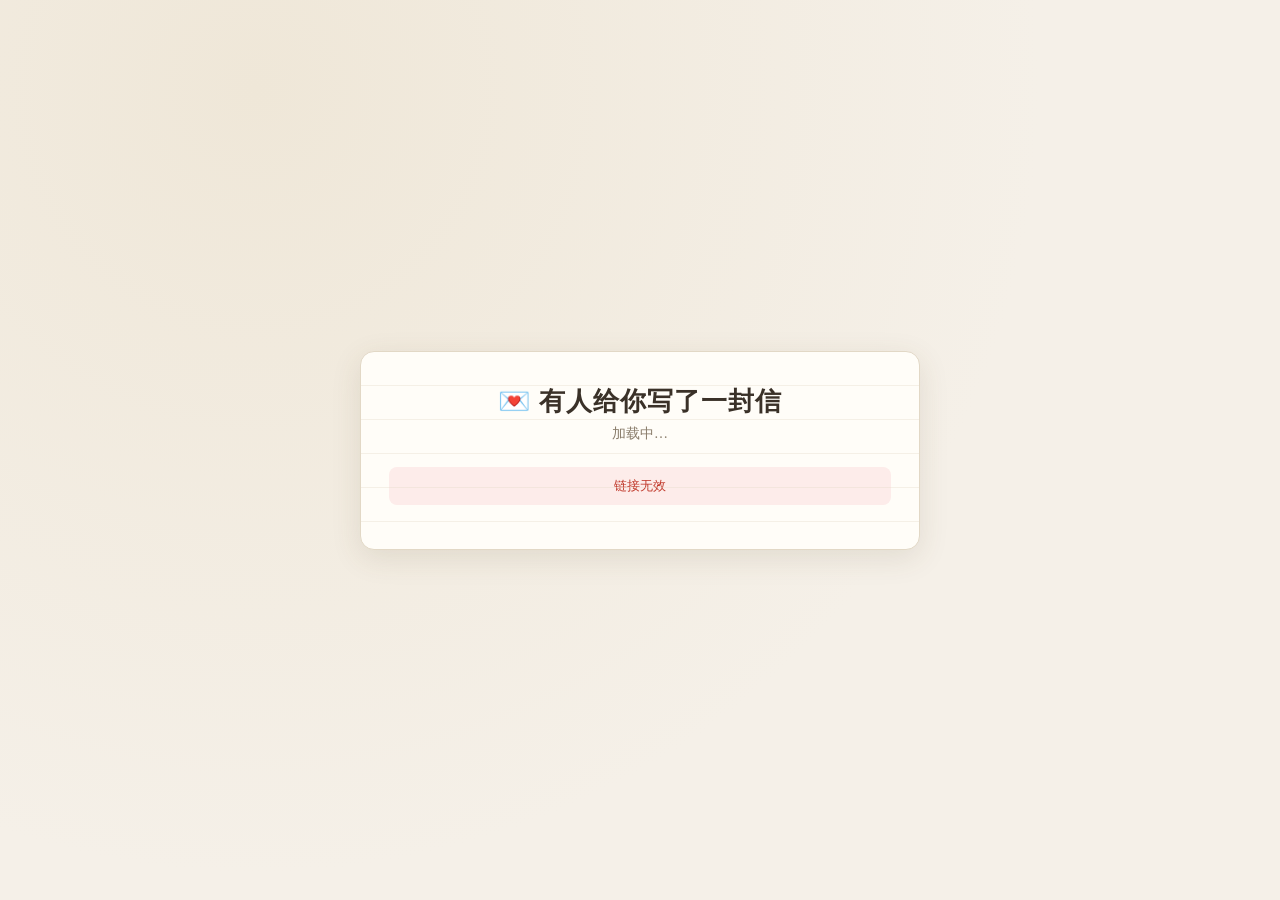
==== share.html @ 15dfe89a "Create share.html" ====
<!DOCTYPE html>
<html lang="zh-CN">
<head>
<meta charset="UTF-8">
<meta name="viewport" content="width=device-width,initial-scale=1">
<title>有人给你写了一封信</title>
<link rel="stylesheet" href="style.css">
<style>
  body{display:flex;align-items:center;justify-content:center;min-height:100vh;padding:20px}
  .share-wrap{max-width:560px;width:100%}
</style>
</head>
<body>
<div class="share-wrap">
  <div class="letter-paper" style="text-align:center">
    <h1 class="title">💌 有人给你写了一封信</h1>
    <p class="subtitle" id="share-meta">加载中…</p>
    <div id="share-body"></div>
  </div>
</div>
<script>
const $ = s => document.querySelector(s);

// 复用 app.js 中的加解密（简版内联）
async function deriveKey(password, salt) {
  const enc = new TextEncoder();
  const km = await crypto.subtle.importKey('raw', enc.encode(password), 'PBKDF2', false, ['deriveKey']);
  return crypto.subtle.deriveKey(
    { name:'PBKDF2', salt, iterations:150000, hash:'SHA-256' },
    km, { name:'AES-GCM', length:256 }, false, ['encrypt','decrypt']);
}
async function decrypt(payload, password) {
  const key = await deriveKey(password, new Uint8Array(payload.salt));
  const buf = await crypto.subtle.decrypt(
    { name:'AES-GCM', iv:new Uint8Array(payload.iv) },
    key, new Uint8Array(payload.data));
  return new TextDecoder().decode(buf);
}
function fmtDate(ts){const d=new Date(ts);return `${d.getFullYear()}年${d.getMonth()+1}月${d.getDate()}日`;}

const hash = location.hash.slice(1);
if (!hash) {
  $('#share-body').innerHTML = '<p class="error-msg">链接无效</p>';
} else {
  let data;
  try { data = JSON.parse(decodeURIComponent(escape(atob(hash)))); }
  catch(e){ $('#share-body').innerHTML = '<p class="error-msg">链接已损坏</p>'; }

  if (data) {
    const left = data.unlockAt - Date.now();
    if (left > 0) {
      const d = Math.ceil(left/86400000);
      $('#share-meta').textContent = `${fmtDate(data.unlockAt)} 才能打开（约 ${d} 天后）`;
      $('#share-body').innerHTML = `<div style="font-size:48px;margin:30px 0">🔒</div>
        <p class="m-sub">请到那天再来</p>
        ${data.hint?`<p class="m-sub">提示：${data.hint}</p>`:''}`;
    } else {
      $('#share-meta').textContent = `写于 ${fmtDate(data.createdAt)}`;
      $('#share-body').innerHTML = `
        <div class="field" style="text-align:left;margin-top:20px">
          <span>输入密码打开</span>
          <input type="password" id="spwd" placeholder="密码" autofocus>
        </div>
        <div id="serr"></div>
        <button class="primary-btn" style="margin-top:14px" id="sopen">打开信件</button>
      `;
      const tryOpen = async () => {
        const pwd = $('#spwd').value;
        if (!pwd) return;
        const btn = $('#sopen'); btn.disabled = true; btn.textContent='解密中…';
        try {
          const text = await decrypt(data.enc, pwd);
          const payload = JSON.parse(text);
          $('#share-body').innerHTML = `
            <div class="letter-content" style="text-align:left">
              ${payload.blessing?`<div class="content-blessing">${payload.blessing}</div>`:''}
              <div style="white-space:pre-wrap">${escapeHtml(payload.content)}</div>
              ${(payload.images||[]).map(s=>`<img src="${s}" style="max-width:100%;border-radius:8px;margin:10px 0">`).join('')}
              <div class="content-sign">—— ${escapeHtml(payload.signature||'佚名')}</div>
              <div class="content-date">${fmtDate(payload.writtenAt)}</div>
            </div>
          `;
        } catch(e) {
          btn.disabled = false; btn.textContent='打开信件';
          $('#serr').innerHTML = '<div class="error-msg">密码错误</div>';
          setTimeout(()=>$('#serr').innerHTML='',2600);
        }
      };
      $('#sopen').onclick = tryOpen;
      $('#spwd').addEventListener('keydown', e => { if (e.key==='Enter') tryOpen(); });
    }
  }
}
function escapeHtml(s){return String(s).replace(/[&<>"']/g,c=>({'&':'&amp;','<':'&lt;','>':'&gt;','"':'&quot;',"'":'&#39;'}[c]));}
</script>
</body>
</html>
---- style.css ----
:root{
  --bg:#f5f0e8;--bg2:#efe7d8;--paper:#fffdf8;
  --text:#3a3128;--muted:#8a7d6b;--line:#e2d8c6;
  --accent:#8b6f47;--accent2:#c9a96a;--gold:#d4af6a;
  --shadow:0 8px 30px rgba(90,70,40,.12);--radius:14px;
}
[data-theme="dark"]{
  --bg:#1e1b18;--bg2:#252119;--paper:#2a251e;
  --text:#e8e0d2;--muted:#9a8d7a;--line:#3a332a;
  --accent:#c9a96a;--accent2:#d4af6a;--gold:#e0c07a;
  --shadow:0 8px 30px rgba(0,0,0,.4);
}
*{box-sizing:border-box;margin:0;padding:0}
body{font-family:"Noto Serif SC","Songti SC",Georgia,serif;
  background:var(--bg);color:var(--text);min-height:100vh;transition:.3s;
  background-image:radial-gradient(circle at 20% 10%,var(--bg2),transparent 60%)}
.hidden{display:none!important}

/* 顶栏 */
.topbar{display:flex;align-items:center;gap:16px;padding:14px 24px;
  border-bottom:1px solid var(--line);backdrop-filter:blur(8px);
  position:sticky;top:0;z-index:10;
  background:color-mix(in srgb,var(--bg) 85%,transparent)}
.brand{font-weight:700;font-size:18px;letter-spacing:1px}
.tabs{display:flex;gap:6px;margin-left:auto}
.tab{border:none;background:transparent;color:var(--muted);padding:8px 16px;
  border-radius:20px;cursor:pointer;font-family:inherit;font-size:14px;transition:.2s}
.tab.active{background:var(--accent);color:#fff}
.tab:hover:not(.active){background:var(--bg2)}
.badge{display:inline-block;min-width:18px;padding:0 5px;background:var(--gold);
  color:#3a2f1a;border-radius:9px;font-size:11px;line-height:18px;margin-left:4px}
.icon-btn{border:none;background:transparent;font-size:18px;cursor:pointer;padding:6px;border-radius:8px}
.icon-btn:hover{background:var(--bg2)}

.container{max-width:760px;margin:0 auto;padding:32px 20px 80px}
.view{display:none;animation:fade .4s}
.view.active{display:block}
@keyframes fade{from{opacity:0;transform:translateY(8px)}to{opacity:1;transform:none}}
.title{font-size:26px;font-weight:700;letter-spacing:1px}
.subtitle{color:var(--muted);font-size:14px;margin:6px 0 24px}

/* ========== 书信纸 ========== */
.letter-paper{
  background:var(--paper);border-radius:var(--radius);
  box-shadow:var(--shadow);padding:32px 28px;position:relative;
  border:1px solid var(--line);overflow:hidden;
}
.letter-paper::before{
  content:"";position:absolute;inset:0;pointer-events:none;opacity:.35;
  background:repeating-linear-gradient(transparent,transparent 33px,var(--line) 33px,var(--line) 34px);
}
.blessing{
  font-size:17px;letter-spacing:3px;color:var(--accent);
  margin-bottom:16px;font-weight:600;position:relative;z-index:1;
}
.letter-body{
  width:100%;min-height:240px;border:none;outline:none;
  background:transparent;resize:vertical;position:relative;z-index:1;
  font-family:inherit;font-size:16px;line-height:34px;color:var(--text);
}
.counter{text-align:right;font-size:12px;color:var(--muted);margin-top:6px;position:relative;z-index:1}

/* 图片区（独立板块） */
.image-zone{margin-top:18px;position:relative;z-index:1;border-top:1px dashed var(--line);padding-top:14px}
.image-strip{display:flex;gap:10px;flex-wrap:wrap;margin-bottom:10px}
.image-item{position:relative;width:90px;height:90px;border-radius:8px;overflow:hidden;
  border:1px solid var(--line);background:var(--bg2)}
.image-item img{width:100%;height:100%;object-fit:cover;display:block}
.image-item button{position:absolute;top:2px;right:2px;width:20px;height:20px;border-radius:50%;
  border:none;background:rgba(0,0,0,.55);color:#fff;cursor:pointer;font-size:12px;line-height:1}
.add-image-btn{padding:8px 14px;border:1px dashed var(--line);border-radius:8px;
  background:transparent;color:var(--muted);cursor:pointer;font-family:inherit;font-size:13px;transition:.2s}
.add-image-btn:hover{border-color:var(--accent2);color:var(--accent)}

/* 落款 */
.signature-zone{display:flex;justify-content:space-between;align-items:flex-end;
  margin-top:24px;position:relative;z-index:1;gap:12px;flex-wrap:wrap}
.signature-input{border:none;border-bottom:1px solid var(--line);background:transparent;
  font-family:inherit;font-size:15px;color:var(--text);padding:6px 4px;outline:none;
  text-align:right;flex:1;max-width:260px;min-width:140px}
.signature-input:focus{border-color:var(--accent2)}
.signature-date{font-size:13px;color:var(--muted);font-style:italic;white-space:nowrap}

/* ========== 表单 ========== */
.form-section{margin:24px 0}
.section-label{font-size:14px;color:var(--muted);margin-bottom:10px;display:flex;
  justify-content:space-between;align-items:center}
.chips{display:flex;gap:8px;flex-wrap:wrap}
.chip{padding:6px 14px;border-radius:18px;border:1px solid var(--line);
  background:var(--paper);color:var(--text);cursor:pointer;font-family:inherit;font-size:13px;transition:.2s}
.chip:hover{border-color:var(--accent2)}
.chip.active{background:var(--accent);color:#fff;border-color:var(--accent)}
.chip-input{padding:6px 12px;border-radius:18px;border:1px dashed var(--line);
  background:transparent;font-family:inherit;font-size:13px;color:var(--text);outline:none;width:120px}
.chip-input:focus{border-color:var(--accent2);border-style:solid}

.form-grid{display:grid;gap:18px;margin:24px 0}
.field{display:flex;flex-direction:column;gap:8px}
.field>span{font-size:14px;color:var(--muted)}
.row{display:flex;align-items:center;gap:10px;flex-wrap:wrap}
input[type=text],input[type=password],input[type=number],input[type=datetime-local]{
  padding:10px 12px;border:1px solid var(--line);border-radius:10px;
  background:var(--paper);color:var(--text);font-family:inherit;font-size:14px;outline:none;transition:.2s}
input[type=number]{width:80px}
input:focus{border-color:var(--accent2);box-shadow:0 0 0 3px color-mix(in srgb,var(--accent2) 25%,transparent)}
.unit{color:var(--muted);font-size:14px}
.link-btn{border:none;background:transparent;color:var(--accent);cursor:pointer;
  font-size:13px;text-decoration:underline;font-family:inherit}
.strength{height:4px;background:var(--line);border-radius:2px;overflow:hidden}
.strength i{display:block;height:100%;width:0;transition:.3s}
.strength i.s1{width:25%;background:#e74c3c}
.strength i.s2{width:50%;background:#e67e22}
.strength i.s3{width:75%;background:#f1c40f}
.strength i.s4{width:100%;background:#27ae60}

/* 双人开关（角落） */
.dual-toggle{position:relative;display:flex;align-items:center;gap:10px;
  margin:16px 0;padding:12px 16px;background:var(--bg2);border-radius:10px}
.dual-label{font-size:13px;color:var(--muted)}
.dual-label small{opacity:.75}
.switch{position:relative;display:inline-block;width:38px;height:22px;flex-shrink:0}
.switch input{opacity:0;width:0;height:0}
.slider{position:absolute;cursor:pointer;inset:0;background:var(--line);
  border-radius:22px;transition:.3s}
.slider::before{content:"";position:absolute;height:16px;width:16px;left:3px;bottom:3px;
  background:#fff;border-radius:50%;transition:.3s}
.switch input:checked + .slider{background:var(--accent)}
.switch input:checked + .slider::before{transform:translateX(16px)}
.dual-fields{background:var(--bg2);padding:16px;border-radius:10px;margin-bottom:16px}

/* 按钮 */
.primary-btn{width:100%;padding:14px;border:none;border-radius:12px;
  background:linear-gradient(135deg,var(--accent),var(--accent2));
  color:#fff;font-size:16px;font-family:inherit;font-weight:600;
  cursor:pointer;letter-spacing:2px;transition:.2s;
  box-shadow:0 6px 20px color-mix(in srgb,var(--accent) 40%,transparent)}
.primary-btn:hover{transform:translateY(-2px)}
.primary-btn:active{transform:translateY(0)}
.ghost-btn{padding:8px 14px;border:1px solid var(--line);border-radius:10px;
  background:transparent;color:var(--text);cursor:pointer;font-family:inherit;font-size:13px;transition:.2s}
.ghost-btn:hover{background:var(--bg2)}
.danger-btn{margin-top:12px;width:100%;padding:10px;border:1px solid #c0392b;
  background:transparent;color:#c0392b;border-radius:10px;cursor:pointer;font-family:inherit;font-size:13px}
.danger-btn:hover{background:#c0392b;color:#fff}

/* 列表 */
.list-header{display:flex;align-items:center;justify-content:space-between;flex-wrap:wrap;gap:12px;margin-bottom:18px}
.list-actions{display:flex;gap:8px}
.filter-bar{display:flex;gap:8px;flex-wrap:wrap;margin-bottom:16px}
.search-input,.select{padding:8px 12px;border:1px solid var(--line);border-radius:10px;
  background:var(--paper);color:var(--text);font-family:inherit;font-size:13px;outline:none}
.search-input{flex:1;min-width:160px}
.bulk-bar{display:flex;align-items:center;gap:12px;padding:10px 16px;
  background:var(--bg2);border-radius:10px;margin-bottom:14px;font-size:13px}
.bulk-bar span{margin-right:auto}
.letters{display:grid;gap:14px}
.letter{background:var(--paper);border:1px solid var(--line);border-radius:var(--radius);
  padding:18px;box-shadow:var(--shadow);cursor:pointer;transition:.25s;position:relative;overflow:hidden}
.letter:hover{transform:translateY(-3px);border-color:var(--accent2)}
.letter.pinned{border-color:var(--gold);background:linear-gradient(180deg,color-mix(in srgb,var(--gold) 8%,var(--paper)),var(--paper))}
.letter.selected{outline:2px solid var(--accent);outline-offset:2px}
.letter-head{display:flex;justify-content:space-between;align-items:flex-start;gap:10px}
.letter-title{font-size:16px;font-weight:600;display:flex;align-items:center;gap:6px}
.letter-tag{font-size:12px;color:var(--accent);background:color-mix(in srgb,var(--accent) 12%,transparent);padding:3px 10px;border-radius:12px}
.letter-preview{color:var(--muted);font-size:13px;margin-top:8px;line-height:1.6;
  display:-webkit-box;-webkit-line-clamp:2;-webkit-box-orient:vertical;overflow:hidden}
.letter-meta{display:flex;justify-content:space-between;align-items:center;margin-top:12px;font-size:12px;color:var(--muted)}
.letter-status{padding:3px 10px;border-radius:10px;font-size:12px}
.status-locked{background:#fdecea;color:#c0392b}
.status-ready{background:#e8f6ee;color:#1e8449}
[data-theme="dark"] .status-locked{background:#4a2220;color:#f5b7b1}
[data-theme="dark"] .status-ready{background:#1e3a2a;color:#a9dfbf}
.progress{height:4px;background:var(--line);border-radius:2px;margin-top:10px;overflow:hidden}
.progress i{display:block;height:100%;background:linear-gradient(90deg,var(--accent),var(--gold));transition:width .5s}
.letter-tools{position:absolute;top:10px;right:10px;display:flex;gap:4px;opacity:0;transition:.2s}
.letter:hover .letter-tools{opacity:1}
.letter-tools button{border:none;background:var(--bg2);width:26px;height:26px;border-radius:50%;
  cursor:pointer;font-size:13px;color:var(--text);display:flex;align-items:center;justify-content:center}
.letter-tools button:hover{background:var(--accent);color:#fff}
.letter-check{position:absolute;top:12px;left:12px}
.letter-check input{width:16px;height:16px;cursor:pointer;accent-color:var(--accent)}

.empty{text-align:center;padding:60px 0;color:var(--muted)}
.empty-icon{font-size:56px;margin-bottom:12px;opacity:.6}

/* 弹窗 */
.modal{position:fixed;inset:0;background:rgba(20,15,10,.55);display:flex;
  align-items:center;justify-content:center;z-index:100;padding:20px;
  backdrop-filter:blur(4px);animation:fade .25s}
.modal-card{background:var(--paper);border-radius:var(--radius);padding:28px;
  max-width:560px;width:100%;box-shadow:0 20px 60px rgba(0,0,0,.3);
  position:relative;max-height:88vh;overflow-y:auto;
  animation:pop .35s cubic-bezier(.2,.9,.3,1.2)}
@keyframes pop{from{opacity:0;transform:scale(.92) translateY(10px)}to{opacity:1;transform:none}}
.modal-close{position:absolute;top:12px;right:14px;border:none;background:transparent;
  font-size:26px;cursor:pointer;color:var(--muted);line-height:1}
.modal h2{font-size:20px;margin-bottom:6px}
.modal .m-sub{color:var(--muted);font-size:13px;margin-bottom:14px}
.error-msg{background:#fdecea;color:#c0392b;padding:10px 14px;border-radius:8px;
  font-size:13px;margin:12px 0;animation:shake .4s}
[data-theme="dark"] .error-msg{background:#4a2220;color:#f5b7b1}
@keyframes shake{0%,100%{transform:translateX(0)}25%{transform:translateX(-6px)}75%{transform:translateX(6px)}}

/* 信封展开动画 */
.envelope-stage{perspective:1000px;margin:20px 0;text-align:center}
.envelope{display:inline-block;position:relative;width:180px;height:120px;
  background:linear-gradient(135deg,#d9c5a0,#c9a96a);border-radius:6px;
  box-shadow:0 8px 24px rgba(0,0,0,.2);cursor:pointer}
.envelope::before{content:"";position:absolute;top:0;left:0;right:0;height:0;
  border-left:90px solid transparent;border-right:90px solid transparent;
  border-top:60px solid #b8986a;transform-origin:top;transition:transform .8s ease;
  border-radius:6px 6px 0 0}
.envelope.open::before{transform:rotateX(180deg)}
.envelope-letter{position:absolute;left:10px;right:10px;bottom:6px;
  background:#fffdf8;border-radius:4px;padding:10px;font-size:11px;color:#6a5b48;
  transform:translateY(0);transition:transform 1s ease .5s;opacity:0}
.envelope.open .envelope-letter{transform:translateY(-70px);opacity:1}
.envelope-hint{font-size:13px;color:var(--muted);margin-top:16px}

/* 翻牌倒计时 */
.flip-card{max-width:520px;text-align:center}
.flip-title{margin-bottom:6px}
.flip-clock{display:flex;justify-content:center;gap:10px;margin:24px 0}
.flip-unit{background:var(--bg2);border:1px solid var(--line);border-radius:10px;
  padding:12px 16px;min-width:66px}
.flip-unit .num{font-size:32px;font-weight:700;color:var(--accent);
  font-variant-numeric:tabular-nums;line-height:1;display:block;
  animation:flipIn .35s}
.flip-unit .lab{font-size:11px;color:var(--muted);margin-top:6px;display:block;letter-spacing:1px}
@keyframes flipIn{from{transform:rotateX(-90deg);opacity:0}to{transform:rotateX(0);opacity:1}}

/* 信件内容 */
.letter-content{background:var(--bg2);border-radius:10px;padding:22px;line-height:2;
  font-size:15px;white-space:pre-wrap;max-height:52vh;overflow-y:auto;margin:16px 0;
  border-left:3px solid var(--accent2);font-family:"Noto Serif SC",serif}
.letter-content img{max-width:100%;border-radius:8px;margin:8px 0}
.letter-content .content-blessing{color:var(--accent);letter-spacing:2px;margin-bottom:12px;font-weight:600}
.letter-content .content-sign{text-align:right;margin-top:20px;color:var(--muted);font-style:italic}
.letter-content .content-date{text-align:right;color:var(--muted);font-size:13px}

/* 分享按钮 */
.share-btn{margin-top:10px;width:100%;padding:9px;border:1px solid var(--line);
  background:var(--bg2);color:var(--text);border-radius:10px;cursor:pointer;
  font-family:inherit;font-size:13px}
.share-btn:hover{background:var(--accent);color:#fff;border-color:var(--accent)}

/* 收件人输入 */
.recipient-row{margin-top:8px}

/* 倒计时/历史日期 */
.dual-status{display:flex;gap:8px;margin:10px 0;font-size:12px}
.dual-status .ok{color:#27ae60}
.dual-status .no{color:var(--muted)}

/* Toast */
.toast{position:fixed;bottom:30px;left:50%;transform:translateX(-50%) translateY(100px);
  background:var(--text);color:var(--bg);padding:12px 22px;border-radius:24px;
  font-size:14px;opacity:0;transition:.35s;z-index:200;pointer-events:none}
.toast.show{transform:translateX(-50%) translateY(0);opacity:1}

@media(max-width:520px){
  .container{padding:20px 14px 60px}
  .title{font-size:22px}
  .tab{padding:8px 10px;font-size:12px}
  .brand{font-size:15px}
  .flip-unit{min-width:54px;padding:10px 12px}
  .flip-unit .num{font-size:24px}
}
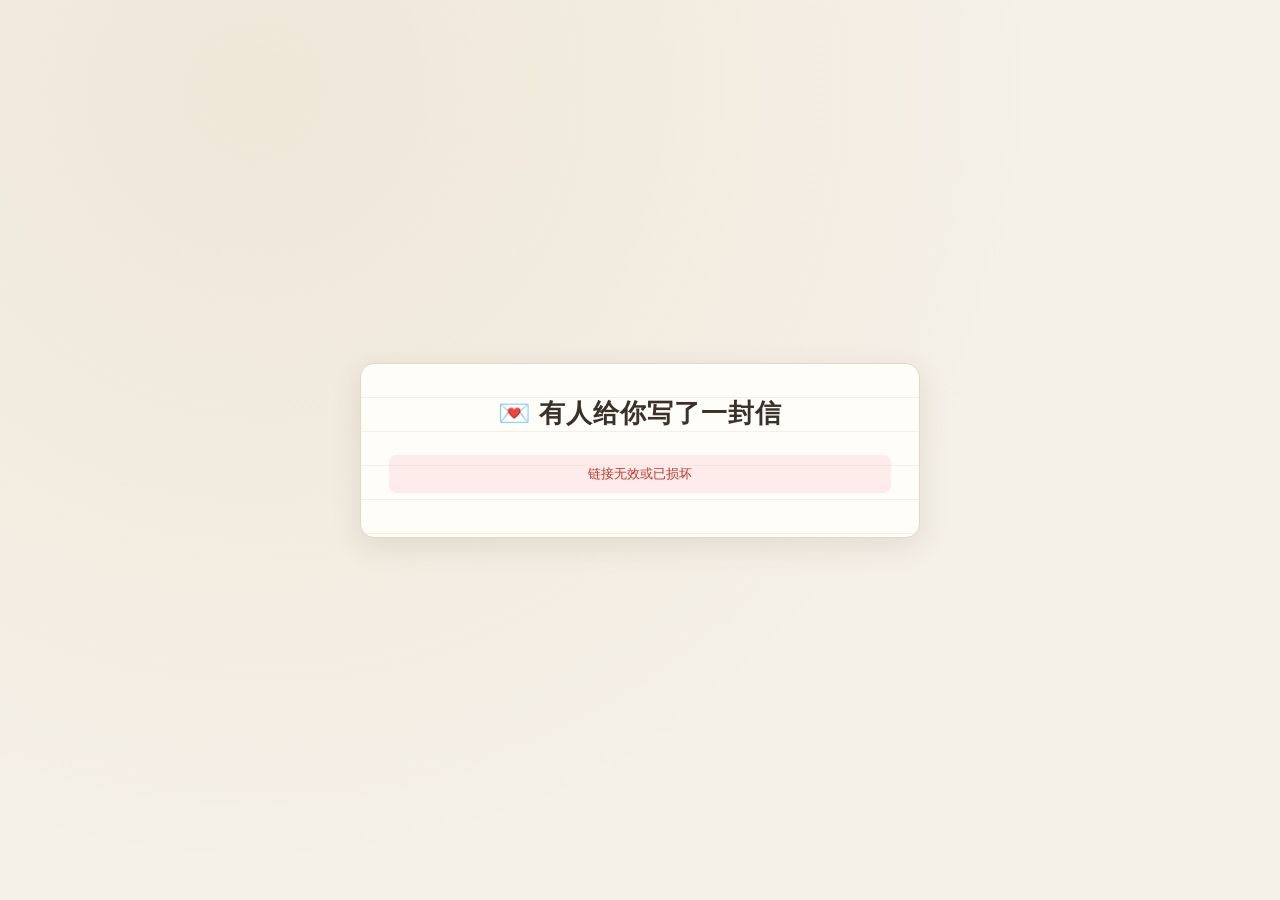
==== commit c2fcc0da: "Update share.html" ====
--- a/share.html
+++ b/share.html
@@ -21,7 +21,7 @@
 <script>
 const $ = s => document.querySelector(s);
 
-// 复用 app.js 中的加解密（简版内联）
+/* ---- 加密 ---- */
 async function deriveKey(password, salt) {
   const enc = new TextEncoder();
   const km = await crypto.subtle.importKey('raw', enc.encode(password), 'PBKDF2', false, ['deriveKey']);
@@ -36,62 +36,156 @@
     key, new Uint8Array(payload.data));
   return new TextDecoder().decode(buf);
 }
-function fmtDate(ts){const d=new Date(ts);return `${d.getFullYear()}年${d.getMonth()+1}月${d.getDate()}日`;}
+function fmtDate(ts){
+  const d=new Date(ts);
+  return `${d.getFullYear()}年${d.getMonth()+1}月${d.getDate()}日 ${String(d.getHours()).padStart(2,'0')}:${String(d.getMinutes()).padStart(2,'0')}`;
+}
+function escapeHtml(s){
+  return String(s).replace(/[&<>"']/g,c=>({'&':'&amp;','<':'&lt;','>':'&gt;','"':'&quot;',"'":'&#39;'}[c]));
+}
 
-const hash = location.hash.slice(1);
-if (!hash) {
-  $('#share-body').innerHTML = '<p class="error-msg">链接无效</p>';
+/* ---- Base64URL 解码 ---- */
+function b64uDecode(s) {
+  s = s.replace(/-/g,'+').replace(/_/g,'/');
+  while (s.length % 4) s += '=';
+  const bin = atob(s);
+  const bytes = new Uint8Array(bin.length);
+  for (let i=0;i<bin.length;i++) bytes[i] = bin.charCodeAt(i);
+  return new TextDecoder().decode(bytes);
+}
+
+/* ---- 解析 hash ---- */
+let raw = location.hash.startsWith('#') ? location.hash.slice(1) : '';
+try { raw = decodeURIComponent(raw); } catch(e){}
+
+if (!raw) {
+  $('#share-meta').textContent = '';
+  $('#share-body').innerHTML = '<p class="error-msg">链接无效或已损坏</p>';
 } else {
   let data;
-  try { data = JSON.parse(decodeURIComponent(escape(atob(hash)))); }
-  catch(e){ $('#share-body').innerHTML = '<p class="error-msg">链接已损坏</p>'; }
+  try {
+    data = JSON.parse(b64uDecode(raw));
+  } catch(e) {
+    $('#share-meta').textContent = '';
+    $('#share-body').innerHTML = '<p class="error-msg">链接已损坏</p>';
+  }
 
   if (data) {
     const left = data.unlockAt - Date.now();
     if (left > 0) {
-      const d = Math.ceil(left/86400000);
-      $('#share-meta').textContent = `${fmtDate(data.unlockAt)} 才能打开（约 ${d} 天后）`;
-      $('#share-body').innerHTML = `<div style="font-size:48px;margin:30px 0">🔒</div>
-        <p class="m-sub">请到那天再来</p>
-        ${data.hint?`<p class="m-sub">提示：${data.hint}</p>`:''}`;
+      $('#share-meta').textContent = `这封信将在 ${fmtDate(data.unlockAt)} 解锁`;
+      $('#share-body').innerHTML = `
+        <div style="font-size:48px;margin:20px 0">🔒</div>
+        <div id="share-countdown" class="flip-clock" style="margin:16px 0"></div>
+        ${data.hint?`<p class="m-sub">提示：${escapeHtml(data.hint)}</p>`:''}
+        <div style="margin-top:18px;text-align:left;border-top:1px dashed var(--line);padding-top:16px">
+          <p class="m-sub" style="margin-bottom:8px">🔑 想提前打开？输入密码</p>
+          <div class="field">
+            <input type="password" id="spwd" placeholder="密码">
+          </div>
+          <div id="serr"></div>
+          <button class="ghost-btn" id="sopen" style="width:100%;margin-top:10px">提前解锁</button>
+        </div>
+      `;
+      startShareCountdown(data.unlockAt);
+      bindOpen(data);
     } else {
       $('#share-meta').textContent = `写于 ${fmtDate(data.createdAt)}`;
       $('#share-body').innerHTML = `
         <div class="field" style="text-align:left;margin-top:20px">
-          <span>输入密码打开</span>
+          <span>输入密码查看内容</span>
           <input type="password" id="spwd" placeholder="密码" autofocus>
         </div>
         <div id="serr"></div>
         <button class="primary-btn" style="margin-top:14px" id="sopen">打开信件</button>
       `;
-      const tryOpen = async () => {
-        const pwd = $('#spwd').value;
-        if (!pwd) return;
-        const btn = $('#sopen'); btn.disabled = true; btn.textContent='解密中…';
-        try {
-          const text = await decrypt(data.enc, pwd);
-          const payload = JSON.parse(text);
-          $('#share-body').innerHTML = `
-            <div class="letter-content" style="text-align:left">
-              ${payload.blessing?`<div class="content-blessing">${payload.blessing}</div>`:''}
-              <div style="white-space:pre-wrap">${escapeHtml(payload.content)}</div>
-              ${(payload.images||[]).map(s=>`<img src="${s}" style="max-width:100%;border-radius:8px;margin:10px 0">`).join('')}
-              <div class="content-sign">—— ${escapeHtml(payload.signature||'佚名')}</div>
-              <div class="content-date">${fmtDate(payload.writtenAt)}</div>
-            </div>
-          `;
-        } catch(e) {
-          btn.disabled = false; btn.textContent='打开信件';
-          $('#serr').innerHTML = '<div class="error-msg">密码错误</div>';
-          setTimeout(()=>$('#serr').innerHTML='',2600);
-        }
-      };
-      $('#sopen').onclick = tryOpen;
-      $('#spwd').addEventListener('keydown', e => { if (e.key==='Enter') tryOpen(); });
+      bindOpen(data);
     }
   }
 }
-function escapeHtml(s){return String(s).replace(/[&<>"']/g,c=>({'&':'&amp;','<':'&lt;','>':'&gt;','"':'&quot;',"'":'&#39;'}[c]));}
+
+function startShareCountdown(unlockAt) {
+  const box = $('#share-countdown');
+  const cache = {};
+  const t = setInterval(render, 1000);
+  function render() {
+    const ms = unlockAt - Date.now();
+    if (ms <= 0) {
+      clearInterval(t);
+      box.innerHTML = '<div style="color:#27ae60">✨ 已到时间，请刷新</div>';
+      return;
+    }
+    const s = Math.floor(ms/1000);
+    const units = [
+      {k:'d',v:Math.floor(s/86400),l:'天'},
+      {k:'h',v:Math.floor(s%86400/3600),l:'时'},
+      {k:'m',v:Math.floor(s%3600/60),l:'分'},
+      {k:'s',v:s%60,l:'秒'}
+    ];
+    if (!box.dataset.built) {
+      box.innerHTML = units.map(u => `
+        <div class="flip-unit">
+          <span class="flip-digits" data-k="${u.k}"></span>
+          <span class="lab">${u.l}</span>
+        </div>`).join('');
+      box.dataset.built = '1';
+    }
+    units.forEach(u => {
+      const str = String(u.v).padStart(2,'0');
+      const prev = cache[u.k] || ['',''];
+      const dbox = box.querySelector(`[data-k="${u.k}"]`);
+      str.split('').forEach((ch,i) => {
+        let el = dbox.children[i];
+        if (!el) {
+          el = document.createElement('span');
+          el.className='flip-digit';
+          el.innerHTML='<span class="d"></span>';
+          dbox.appendChild(el);
+        }
+        const d = el.querySelector('.d');
+        if (prev[i] !== ch) {
+          d.textContent = ch;
+          el.classList.remove('flip'); void el.offsetWidth; el.classList.add('flip');
+        }
+      });
+      cache[u.k] = str.split('');
+    });
+  }
+  render();
+}
+
+function bindOpen(data) {
+  const open = async () => {
+    const pwd = $('#spwd').value;
+    if (!pwd) {
+      $('#serr').innerHTML = '<div class="error-msg">请输入密码</div>';
+      setTimeout(()=>$('#serr').innerHTML='',2600); return;
+    }
+    const btn = $('#sopen'); btn.disabled = true; btn.textContent='解密中…';
+    try {
+      const text = await decrypt(data.enc, pwd);
+      const payload = JSON.parse(text);
+      const paragraphs = payload.paragraphs || [payload.content || ''];
+      const parasHtml = paragraphs
+        .map(p => `<p>${escapeHtml(p) || '&nbsp;'}</p>`).join('');
+      $('#share-body').innerHTML = `
+        <div class="letter-content" style="text-align:left">
+          ${payload.blessing?`<div class="content-blessing">${escapeHtml(payload.blessing)}</div>`:''}
+          <div>${parasHtml}</div>
+          ${(payload.images||[]).map(s=>`<img src="${s}" style="max-width:100%;border-radius:8px;margin:10px 0">`).join('')}
+          <div class="content-sign">—— ${escapeHtml(payload.signature||'佚名')}</div>
+          <div class="content-date">${fmtDate(payload.writtenAt)}</div>
+        </div>
+      `;
+    } catch(e) {
+      btn.disabled = false; btn.textContent='打开信件';
+      $('#serr').innerHTML = '<div class="error-msg">密码错误</div>';
+      setTimeout(()=>$('#serr').innerHTML='',2600);
+    }
+  };
+  $('#sopen').onclick = open;
+  $('#spwd').addEventListener('keydown', e => { if (e.key==='Enter') open(); });
+}
 </script>
 </body>
 </html>
--- a/style.css
+++ b/style.css
@@ -11,27 +11,38 @@
   --shadow:0 8px 30px rgba(0,0,0,.4);
 }
 *{box-sizing:border-box;margin:0;padding:0}
-body{font-family:"Noto Serif SC","Songti SC",Georgia,serif;
+body{
+  font-family:"Noto Serif SC","Songti SC",Georgia,serif;
   background:var(--bg);color:var(--text);min-height:100vh;transition:.3s;
-  background-image:radial-gradient(circle at 20% 10%,var(--bg2),transparent 60%)}
+  background-image:radial-gradient(circle at 20% 10%,var(--bg2),transparent 60%);
+}
 .hidden{display:none!important}
 
 /* 顶栏 */
-.topbar{display:flex;align-items:center;gap:16px;padding:14px 24px;
+.topbar{
+  display:flex;align-items:center;gap:16px;padding:14px 24px;
   border-bottom:1px solid var(--line);backdrop-filter:blur(8px);
   position:sticky;top:0;z-index:10;
-  background:color-mix(in srgb,var(--bg) 85%,transparent)}
+  background:color-mix(in srgb,var(--bg) 85%,transparent);
+}
 .brand{font-weight:700;font-size:18px;letter-spacing:1px}
 .tabs{display:flex;gap:6px;margin-left:auto}
-.tab{border:none;background:transparent;color:var(--muted);padding:8px 16px;
-  border-radius:20px;cursor:pointer;font-family:inherit;font-size:14px;transition:.2s}
+.tab{
+  border:none;background:transparent;color:var(--muted);
+  padding:8px 16px;border-radius:20px;cursor:pointer;
+  font-family:inherit;font-size:14px;transition:.2s;
+}
 .tab.active{background:var(--accent);color:#fff}
 .tab:hover:not(.active){background:var(--bg2)}
-.badge{display:inline-block;min-width:18px;padding:0 5px;background:var(--gold);
-  color:#3a2f1a;border-radius:9px;font-size:11px;line-height:18px;margin-left:4px}
+.badge{
+  display:inline-block;min-width:18px;padding:0 5px;
+  background:var(--gold);color:#3a2f1a;border-radius:9px;
+  font-size:11px;line-height:18px;margin-left:4px;
+}
 .icon-btn{border:none;background:transparent;font-size:18px;cursor:pointer;padding:6px;border-radius:8px}
 .icon-btn:hover{background:var(--bg2)}
 
+/* 容器 */
 .container{max-width:760px;margin:0 auto;padding:32px 20px 80px}
 .view{display:none;animation:fade .4s}
 .view.active{display:block}
@@ -53,45 +64,72 @@
   font-size:17px;letter-spacing:3px;color:var(--accent);
   margin-bottom:16px;font-weight:600;position:relative;z-index:1;
 }
-.letter-body{
-  width:100%;min-height:240px;border:none;outline:none;
-  background:transparent;resize:vertical;position:relative;z-index:1;
+
+/* ========== 正文编辑器（首行缩进） ========== */
+.letter-editor{
+  width:100%;min-height:240px;outline:none;position:relative;z-index:1;
   font-family:inherit;font-size:16px;line-height:34px;color:var(--text);
-}
+  padding:2px 0;
+}
+.letter-editor:empty::before{
+  content:attr(data-placeholder);color:var(--muted);opacity:.7;
+  white-space:pre-wrap;pointer-events:none;
+}
+.letter-editor p{text-indent:2em;margin:0 0 8px}
+
 .counter{text-align:right;font-size:12px;color:var(--muted);margin-top:6px;position:relative;z-index:1}
 
-/* 图片区（独立板块） */
+/* 图片区 */
 .image-zone{margin-top:18px;position:relative;z-index:1;border-top:1px dashed var(--line);padding-top:14px}
 .image-strip{display:flex;gap:10px;flex-wrap:wrap;margin-bottom:10px}
-.image-item{position:relative;width:90px;height:90px;border-radius:8px;overflow:hidden;
-  border:1px solid var(--line);background:var(--bg2)}
+.image-item{
+  position:relative;width:90px;height:90px;border-radius:8px;overflow:hidden;
+  border:1px solid var(--line);background:var(--bg2);
+}
 .image-item img{width:100%;height:100%;object-fit:cover;display:block}
-.image-item button{position:absolute;top:2px;right:2px;width:20px;height:20px;border-radius:50%;
-  border:none;background:rgba(0,0,0,.55);color:#fff;cursor:pointer;font-size:12px;line-height:1}
-.add-image-btn{padding:8px 14px;border:1px dashed var(--line);border-radius:8px;
-  background:transparent;color:var(--muted);cursor:pointer;font-family:inherit;font-size:13px;transition:.2s}
+.image-item button{
+  position:absolute;top:2px;right:2px;width:20px;height:20px;border-radius:50%;
+  border:none;background:rgba(0,0,0,.55);color:#fff;cursor:pointer;font-size:12px;line-height:1;
+}
+.add-image-btn{
+  padding:8px 14px;border:1px dashed var(--line);border-radius:8px;
+  background:transparent;color:var(--muted);cursor:pointer;
+  font-family:inherit;font-size:13px;transition:.2s;
+}
 .add-image-btn:hover{border-color:var(--accent2);color:var(--accent)}
 
 /* 落款 */
-.signature-zone{display:flex;justify-content:space-between;align-items:flex-end;
-  margin-top:24px;position:relative;z-index:1;gap:12px;flex-wrap:wrap}
-.signature-input{border:none;border-bottom:1px solid var(--line);background:transparent;
+.signature-zone{
+  display:flex;justify-content:space-between;align-items:flex-end;
+  margin-top:24px;position:relative;z-index:1;gap:12px;flex-wrap:wrap;
+}
+.signature-input{
+  border:none;border-bottom:1px solid var(--line);background:transparent;
   font-family:inherit;font-size:15px;color:var(--text);padding:6px 4px;outline:none;
-  text-align:right;flex:1;max-width:260px;min-width:140px}
+  text-align:right;flex:1;max-width:260px;min-width:140px;
+}
 .signature-input:focus{border-color:var(--accent2)}
 .signature-date{font-size:13px;color:var(--muted);font-style:italic;white-space:nowrap}
 
 /* ========== 表单 ========== */
 .form-section{margin:24px 0}
-.section-label{font-size:14px;color:var(--muted);margin-bottom:10px;display:flex;
-  justify-content:space-between;align-items:center}
+.section-label{
+  font-size:14px;color:var(--muted);margin-bottom:10px;
+  display:flex;justify-content:space-between;align-items:center;
+}
 .chips{display:flex;gap:8px;flex-wrap:wrap}
-.chip{padding:6px 14px;border-radius:18px;border:1px solid var(--line);
-  background:var(--paper);color:var(--text);cursor:pointer;font-family:inherit;font-size:13px;transition:.2s}
+.chip{
+  padding:6px 14px;border-radius:18px;border:1px solid var(--line);
+  background:var(--paper);color:var(--text);cursor:pointer;
+  font-family:inherit;font-size:13px;transition:.2s;
+}
 .chip:hover{border-color:var(--accent2)}
 .chip.active{background:var(--accent);color:#fff;border-color:var(--accent)}
-.chip-input{padding:6px 12px;border-radius:18px;border:1px dashed var(--line);
-  background:transparent;font-family:inherit;font-size:13px;color:var(--text);outline:none;width:120px}
+.chip-input{
+  padding:6px 12px;border-radius:18px;border:1px dashed var(--line);
+  background:transparent;font-family:inherit;font-size:13px;color:var(--text);
+  outline:none;width:120px;
+}
 .chip-input:focus{border-color:var(--accent2);border-style:solid}
 
 .form-grid{display:grid;gap:18px;margin:24px 0}
@@ -100,12 +138,16 @@
 .row{display:flex;align-items:center;gap:10px;flex-wrap:wrap}
 input[type=text],input[type=password],input[type=number],input[type=datetime-local]{
   padding:10px 12px;border:1px solid var(--line);border-radius:10px;
-  background:var(--paper);color:var(--text);font-family:inherit;font-size:14px;outline:none;transition:.2s}
+  background:var(--paper);color:var(--text);font-family:inherit;font-size:14px;
+  outline:none;transition:.2s;
+}
 input[type=number]{width:80px}
 input:focus{border-color:var(--accent2);box-shadow:0 0 0 3px color-mix(in srgb,var(--accent2) 25%,transparent)}
 .unit{color:var(--muted);font-size:14px}
-.link-btn{border:none;background:transparent;color:var(--accent);cursor:pointer;
-  font-size:13px;text-decoration:underline;font-family:inherit}
+.link-btn{
+  border:none;background:transparent;color:var(--accent);cursor:pointer;
+  font-size:13px;text-decoration:underline;font-family:inherit;
+}
 .strength{height:4px;background:var(--line);border-radius:2px;overflow:hidden}
 .strength i{display:block;height:100%;width:0;transition:.3s}
 .strength i.s1{width:25%;background:#e74c3c}
@@ -113,69 +155,115 @@
 .strength i.s3{width:75%;background:#f1c40f}
 .strength i.s4{width:100%;background:#27ae60}
 
-/* 双人开关（角落） */
-.dual-toggle{position:relative;display:flex;align-items:center;gap:10px;
-  margin:16px 0;padding:12px 16px;background:var(--bg2);border-radius:10px}
+/* 双人开关 */
+.dual-toggle{
+  position:relative;display:flex;align-items:center;gap:10px;
+  margin:16px 0;padding:12px 16px;background:var(--bg2);border-radius:10px;
+}
 .dual-label{font-size:13px;color:var(--muted)}
 .dual-label small{opacity:.75}
 .switch{position:relative;display:inline-block;width:38px;height:22px;flex-shrink:0}
 .switch input{opacity:0;width:0;height:0}
-.slider{position:absolute;cursor:pointer;inset:0;background:var(--line);
-  border-radius:22px;transition:.3s}
-.slider::before{content:"";position:absolute;height:16px;width:16px;left:3px;bottom:3px;
-  background:#fff;border-radius:50%;transition:.3s}
+.slider{
+  position:absolute;cursor:pointer;inset:0;background:var(--line);
+  border-radius:22px;transition:.3s;
+}
+.slider::before{
+  content:"";position:absolute;height:16px;width:16px;left:3px;bottom:3px;
+  background:#fff;border-radius:50%;transition:.3s;
+}
 .switch input:checked + .slider{background:var(--accent)}
 .switch input:checked + .slider::before{transform:translateX(16px)}
 .dual-fields{background:var(--bg2);padding:16px;border-radius:10px;margin-bottom:16px}
 
 /* 按钮 */
-.primary-btn{width:100%;padding:14px;border:none;border-radius:12px;
+.primary-btn{
+  width:100%;padding:14px;border:none;border-radius:12px;
   background:linear-gradient(135deg,var(--accent),var(--accent2));
   color:#fff;font-size:16px;font-family:inherit;font-weight:600;
   cursor:pointer;letter-spacing:2px;transition:.2s;
-  box-shadow:0 6px 20px color-mix(in srgb,var(--accent) 40%,transparent)}
+  box-shadow:0 6px 20px color-mix(in srgb,var(--accent) 40%,transparent);
+}
 .primary-btn:hover{transform:translateY(-2px)}
 .primary-btn:active{transform:translateY(0)}
-.ghost-btn{padding:8px 14px;border:1px solid var(--line);border-radius:10px;
-  background:transparent;color:var(--text);cursor:pointer;font-family:inherit;font-size:13px;transition:.2s}
+.ghost-btn{
+  padding:8px 14px;border:1px solid var(--line);border-radius:10px;
+  background:transparent;color:var(--text);cursor:pointer;
+  font-family:inherit;font-size:13px;transition:.2s;
+}
 .ghost-btn:hover{background:var(--bg2)}
-.danger-btn{margin-top:12px;width:100%;padding:10px;border:1px solid #c0392b;
-  background:transparent;color:#c0392b;border-radius:10px;cursor:pointer;font-family:inherit;font-size:13px}
+.danger-btn{
+  margin-top:12px;width:100%;padding:10px;border:1px solid #c0392b;
+  background:transparent;color:#c0392b;border-radius:10px;cursor:pointer;
+  font-family:inherit;font-size:13px;
+}
 .danger-btn:hover{background:#c0392b;color:#fff}
 
 /* 列表 */
-.list-header{display:flex;align-items:center;justify-content:space-between;flex-wrap:wrap;gap:12px;margin-bottom:18px}
+.list-header{
+  display:flex;align-items:center;justify-content:space-between;
+  flex-wrap:wrap;gap:12px;margin-bottom:18px;
+}
 .list-actions{display:flex;gap:8px}
 .filter-bar{display:flex;gap:8px;flex-wrap:wrap;margin-bottom:16px}
-.search-input,.select{padding:8px 12px;border:1px solid var(--line);border-radius:10px;
-  background:var(--paper);color:var(--text);font-family:inherit;font-size:13px;outline:none}
+.search-input,.select{
+  padding:8px 12px;border:1px solid var(--line);border-radius:10px;
+  background:var(--paper);color:var(--text);font-family:inherit;font-size:13px;outline:none;
+}
 .search-input{flex:1;min-width:160px}
-.bulk-bar{display:flex;align-items:center;gap:12px;padding:10px 16px;
-  background:var(--bg2);border-radius:10px;margin-bottom:14px;font-size:13px}
+.bulk-bar{
+  display:flex;align-items:center;gap:12px;padding:10px 16px;
+  background:var(--bg2);border-radius:10px;margin-bottom:14px;font-size:13px;
+}
 .bulk-bar span{margin-right:auto}
 .letters{display:grid;gap:14px}
-.letter{background:var(--paper);border:1px solid var(--line);border-radius:var(--radius);
-  padding:18px;box-shadow:var(--shadow);cursor:pointer;transition:.25s;position:relative;overflow:hidden}
+.letter{
+  background:var(--paper);border:1px solid var(--line);border-radius:var(--radius);
+  padding:18px;box-shadow:var(--shadow);cursor:pointer;transition:.25s;
+  position:relative;overflow:hidden;
+}
 .letter:hover{transform:translateY(-3px);border-color:var(--accent2)}
-.letter.pinned{border-color:var(--gold);background:linear-gradient(180deg,color-mix(in srgb,var(--gold) 8%,var(--paper)),var(--paper))}
+.letter.pinned{
+  border-color:var(--gold);
+  background:linear-gradient(180deg,color-mix(in srgb,var(--gold) 8%,var(--paper)),var(--paper));
+}
 .letter.selected{outline:2px solid var(--accent);outline-offset:2px}
 .letter-head{display:flex;justify-content:space-between;align-items:flex-start;gap:10px}
 .letter-title{font-size:16px;font-weight:600;display:flex;align-items:center;gap:6px}
-.letter-tag{font-size:12px;color:var(--accent);background:color-mix(in srgb,var(--accent) 12%,transparent);padding:3px 10px;border-radius:12px}
-.letter-preview{color:var(--muted);font-size:13px;margin-top:8px;line-height:1.6;
-  display:-webkit-box;-webkit-line-clamp:2;-webkit-box-orient:vertical;overflow:hidden}
-.letter-meta{display:flex;justify-content:space-between;align-items:center;margin-top:12px;font-size:12px;color:var(--muted)}
+.letter-tag{
+  font-size:12px;color:var(--accent);
+  background:color-mix(in srgb,var(--accent) 12%,transparent);
+  padding:3px 10px;border-radius:12px;
+}
+.letter-preview{
+  color:var(--muted);font-size:13px;margin-top:8px;line-height:1.6;
+  display:-webkit-box;-webkit-line-clamp:2;-webkit-box-orient:vertical;overflow:hidden;
+}
+.letter-meta{
+  display:flex;justify-content:space-between;align-items:center;
+  margin-top:12px;font-size:12px;color:var(--muted);
+}
 .letter-status{padding:3px 10px;border-radius:10px;font-size:12px}
 .status-locked{background:#fdecea;color:#c0392b}
 .status-ready{background:#e8f6ee;color:#1e8449}
 [data-theme="dark"] .status-locked{background:#4a2220;color:#f5b7b1}
 [data-theme="dark"] .status-ready{background:#1e3a2a;color:#a9dfbf}
 .progress{height:4px;background:var(--line);border-radius:2px;margin-top:10px;overflow:hidden}
-.progress i{display:block;height:100%;background:linear-gradient(90deg,var(--accent),var(--gold));transition:width .5s}
-.letter-tools{position:absolute;top:10px;right:10px;display:flex;gap:4px;opacity:0;transition:.2s}
+.progress i{
+  display:block;height:100%;
+  background:linear-gradient(90deg,var(--accent),var(--gold));
+  transition:width .5s;
+}
+.letter-tools{
+  position:absolute;top:10px;right:10px;display:flex;gap:4px;
+  opacity:0;transition:.2s;
+}
 .letter:hover .letter-tools{opacity:1}
-.letter-tools button{border:none;background:var(--bg2);width:26px;height:26px;border-radius:50%;
-  cursor:pointer;font-size:13px;color:var(--text);display:flex;align-items:center;justify-content:center}
+.letter-tools button{
+  border:none;background:var(--bg2);width:26px;height:26px;border-radius:50%;
+  cursor:pointer;font-size:13px;color:var(--text);
+  display:flex;align-items:center;justify-content:center;
+}
 .letter-tools button:hover{background:var(--accent);color:#fff}
 .letter-check{position:absolute;top:12px;left:12px}
 .letter-check input{width:16px;height:16px;cursor:pointer;accent-color:var(--accent)}
@@ -184,78 +272,118 @@
 .empty-icon{font-size:56px;margin-bottom:12px;opacity:.6}
 
 /* 弹窗 */
-.modal{position:fixed;inset:0;background:rgba(20,15,10,.55);display:flex;
-  align-items:center;justify-content:center;z-index:100;padding:20px;
-  backdrop-filter:blur(4px);animation:fade .25s}
-.modal-card{background:var(--paper);border-radius:var(--radius);padding:28px;
+.modal{
+  position:fixed;inset:0;background:rgba(20,15,10,.55);
+  display:flex;align-items:center;justify-content:center;z-index:100;
+  padding:20px;backdrop-filter:blur(4px);animation:fade .25s;
+}
+.modal-card{
+  background:var(--paper);border-radius:var(--radius);padding:28px;
   max-width:560px;width:100%;box-shadow:0 20px 60px rgba(0,0,0,.3);
   position:relative;max-height:88vh;overflow-y:auto;
-  animation:pop .35s cubic-bezier(.2,.9,.3,1.2)}
+  animation:pop .35s cubic-bezier(.2,.9,.3,1.2);
+}
 @keyframes pop{from{opacity:0;transform:scale(.92) translateY(10px)}to{opacity:1;transform:none}}
-.modal-close{position:absolute;top:12px;right:14px;border:none;background:transparent;
-  font-size:26px;cursor:pointer;color:var(--muted);line-height:1}
+.modal-close{
+  position:absolute;top:12px;right:14px;border:none;background:transparent;
+  font-size:26px;cursor:pointer;color:var(--muted);line-height:1;
+}
 .modal h2{font-size:20px;margin-bottom:6px}
 .modal .m-sub{color:var(--muted);font-size:13px;margin-bottom:14px}
-.error-msg{background:#fdecea;color:#c0392b;padding:10px 14px;border-radius:8px;
-  font-size:13px;margin:12px 0;animation:shake .4s}
+.error-msg{
+  background:#fdecea;color:#c0392b;padding:10px 14px;border-radius:8px;
+  font-size:13px;margin:12px 0;animation:shake .4s;
+}
 [data-theme="dark"] .error-msg{background:#4a2220;color:#f5b7b1}
 @keyframes shake{0%,100%{transform:translateX(0)}25%{transform:translateX(-6px)}75%{transform:translateX(6px)}}
 
-/* 信封展开动画 */
+/* 信封动画 */
 .envelope-stage{perspective:1000px;margin:20px 0;text-align:center}
-.envelope{display:inline-block;position:relative;width:180px;height:120px;
+.envelope{
+  display:inline-block;position:relative;width:180px;height:120px;
   background:linear-gradient(135deg,#d9c5a0,#c9a96a);border-radius:6px;
-  box-shadow:0 8px 24px rgba(0,0,0,.2);cursor:pointer}
-.envelope::before{content:"";position:absolute;top:0;left:0;right:0;height:0;
+  box-shadow:0 8px 24px rgba(0,0,0,.2);cursor:pointer;
+}
+.envelope::before{
+  content:"";position:absolute;top:0;left:0;right:0;height:0;
   border-left:90px solid transparent;border-right:90px solid transparent;
-  border-top:60px solid #b8986a;transform-origin:top;transition:transform .8s ease;
-  border-radius:6px 6px 0 0}
+  border-top:60px solid #b8986a;transform-origin:top;
+  transition:transform .8s ease;border-radius:6px 6px 0 0;
+}
 .envelope.open::before{transform:rotateX(180deg)}
-.envelope-letter{position:absolute;left:10px;right:10px;bottom:6px;
-  background:#fffdf8;border-radius:4px;padding:10px;font-size:11px;color:#6a5b48;
-  transform:translateY(0);transition:transform 1s ease .5s;opacity:0}
+.envelope-letter{
+  position:absolute;left:10px;right:10px;bottom:6px;
+  background:#fffdf8;border-radius:4px;padding:10px;
+  font-size:11px;color:#6a5b48;
+  transform:translateY(0);transition:transform 1s ease .5s;opacity:0;
+}
 .envelope.open .envelope-letter{transform:translateY(-70px);opacity:1}
 .envelope-hint{font-size:13px;color:var(--muted);margin-top:16px}
 
-/* 翻牌倒计时 */
+/* 内容展示 */
+.letter-content{
+  background:var(--bg2);border-radius:10px;padding:22px;line-height:2;
+  font-size:15px;max-height:52vh;overflow-y:auto;margin:16px 0;
+  border-left:3px solid var(--accent2);font-family:"Noto Serif SC",serif;
+}
+.letter-content p{text-indent:2em;margin:0 0 8px}
+.letter-content img{max-width:100%;border-radius:8px;margin:8px 0}
+.letter-content .content-blessing{
+  color:var(--accent);letter-spacing:2px;margin-bottom:12px;font-weight:600;
+}
+.letter-content .content-sign{
+  text-align:right;margin-top:20px;color:var(--muted);font-style:italic;
+}
+.letter-content .content-date{text-align:right;color:var(--muted);font-size:13px}
+
+/* 分享按钮 */
+.share-btn{
+  margin-top:10px;width:100%;padding:9px;border:1px solid var(--line);
+  background:var(--bg2);color:var(--text);border-radius:10px;cursor:pointer;
+  font-family:inherit;font-size:13px;
+}
+.share-btn:hover{background:var(--accent);color:#fff;border-color:var(--accent)}
+
+/* ========== 翻牌倒计时（只翻变化数字） ========== */
 .flip-card{max-width:520px;text-align:center}
 .flip-title{margin-bottom:6px}
 .flip-clock{display:flex;justify-content:center;gap:10px;margin:24px 0}
-.flip-unit{background:var(--bg2);border:1px solid var(--line);border-radius:10px;
-  padding:12px 16px;min-width:66px}
-.flip-unit .num{font-size:32px;font-weight:700;color:var(--accent);
-  font-variant-numeric:tabular-nums;line-height:1;display:block;
-  animation:flipIn .35s}
-.flip-unit .lab{font-size:11px;color:var(--muted);margin-top:6px;display:block;letter-spacing:1px}
-@keyframes flipIn{from{transform:rotateX(-90deg);opacity:0}to{transform:rotateX(0);opacity:1}}
-
-/* 信件内容 */
-.letter-content{background:var(--bg2);border-radius:10px;padding:22px;line-height:2;
-  font-size:15px;white-space:pre-wrap;max-height:52vh;overflow-y:auto;margin:16px 0;
-  border-left:3px solid var(--accent2);font-family:"Noto Serif SC",serif}
-.letter-content img{max-width:100%;border-radius:8px;margin:8px 0}
-.letter-content .content-blessing{color:var(--accent);letter-spacing:2px;margin-bottom:12px;font-weight:600}
-.letter-content .content-sign{text-align:right;margin-top:20px;color:var(--muted);font-style:italic}
-.letter-content .content-date{text-align:right;color:var(--muted);font-size:13px}
-
-/* 分享按钮 */
-.share-btn{margin-top:10px;width:100%;padding:9px;border:1px solid var(--line);
-  background:var(--bg2);color:var(--text);border-radius:10px;cursor:pointer;
-  font-family:inherit;font-size:13px}
-.share-btn:hover{background:var(--accent);color:#fff;border-color:var(--accent)}
-
-/* 收件人输入 */
-.recipient-row{margin-top:8px}
-
-/* 倒计时/历史日期 */
-.dual-status{display:flex;gap:8px;margin:10px 0;font-size:12px}
-.dual-status .ok{color:#27ae60}
-.dual-status .no{color:var(--muted)}
+.flip-unit{
+  background:var(--bg2);border:1px solid var(--line);border-radius:10px;
+  padding:12px 14px;min-width:66px;text-align:center;
+}
+.flip-unit .lab{
+  font-size:11px;color:var(--muted);margin-top:6px;display:block;letter-spacing:1px;
+}
+.flip-digits{display:inline-flex;gap:2px;justify-content:center}
+.flip-digit{
+  display:inline-block;width:1.05em;height:1.3em;overflow:hidden;
+  position:relative;font-size:32px;font-weight:700;line-height:1.3;
+  color:var(--accent);font-variant-numeric:tabular-nums;
+}
+.flip-digit .d{display:block;width:100%;height:100%;text-align:center}
+.flip-digit.flip .d{animation:flipDown .5s ease}
+@keyframes flipDown{
+  0%{transform:rotateX(0);opacity:1}
+  49%{transform:rotateX(-90deg);opacity:.2}
+  50%{transform:rotateX(90deg);opacity:.2}
+  100%{transform:rotateX(0);opacity:1}
+}
+
+/* ========== 打印 PDF 专用区域 ========== */
+.print-area{position:fixed;left:-99999px;top:0;width:210mm;background:#fff;color:#000}
+@media print{
+  body>*:not(#print-area){display:none !important}
+  #print-area{position:static;left:0;display:block !important}
+  @page{margin:0}
+}
 
 /* Toast */
-.toast{position:fixed;bottom:30px;left:50%;transform:translateX(-50%) translateY(100px);
+.toast{
+  position:fixed;bottom:30px;left:50%;transform:translateX(-50%) translateY(100px);
   background:var(--text);color:var(--bg);padding:12px 22px;border-radius:24px;
-  font-size:14px;opacity:0;transition:.35s;z-index:200;pointer-events:none}
+  font-size:14px;opacity:0;transition:.35s;z-index:200;pointer-events:none;
+}
 .toast.show{transform:translateX(-50%) translateY(0);opacity:1}
 
 @media(max-width:520px){
@@ -263,6 +391,6 @@
   .title{font-size:22px}
   .tab{padding:8px 10px;font-size:12px}
   .brand{font-size:15px}
-  .flip-unit{min-width:54px;padding:10px 12px}
-  .flip-unit .num{font-size:24px}
-}
+  .flip-digit{font-size:24px}
+  .flip-unit{min-width:54px;padding:10px 10px}
+}
